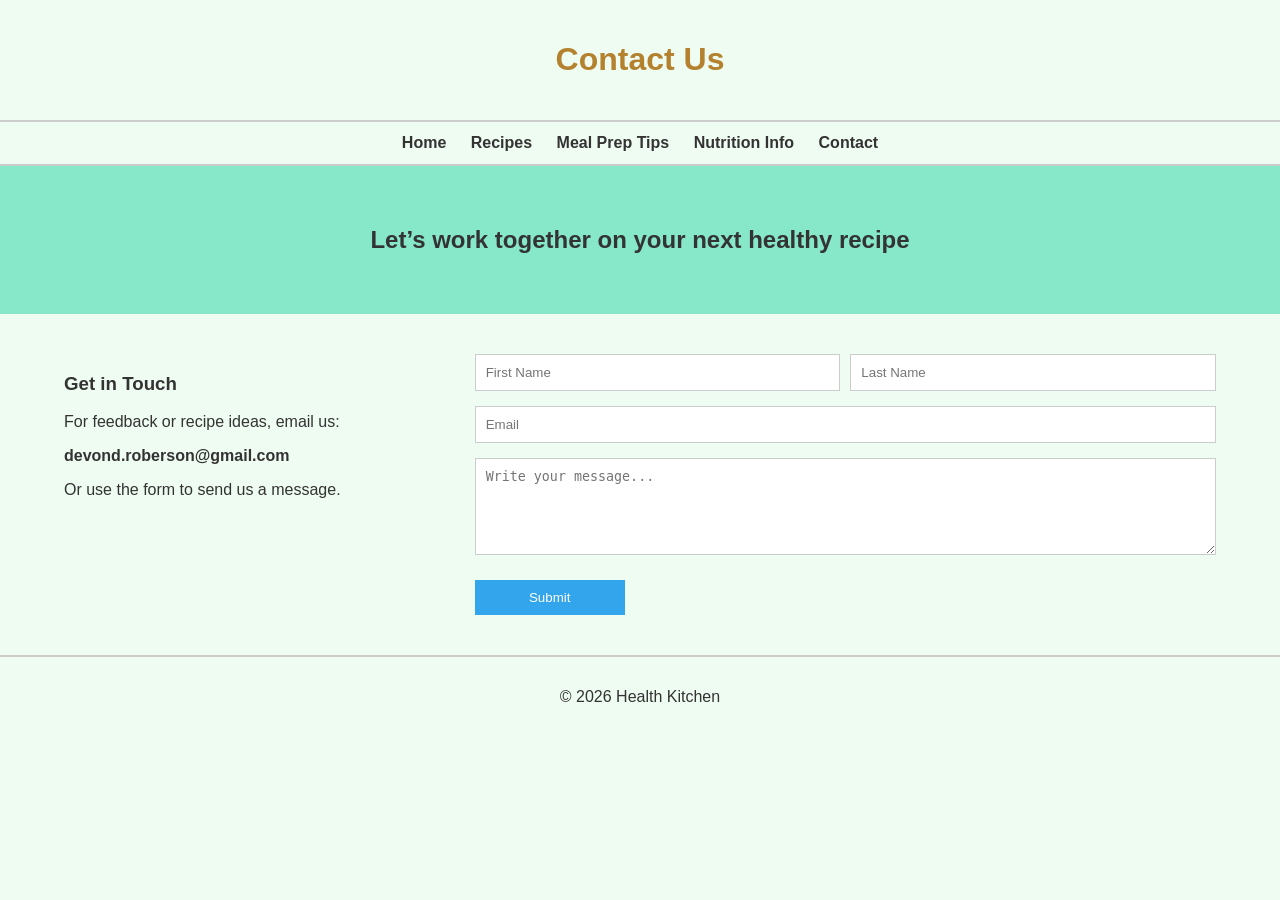
==== contact.html @ 3ae99eda "Add files via upload Add index.html, style.css, recipes.html, mealprep.html, nutrition.html, contact" ====
<!DOCTYPE html>
<html lang="en">
<head>
<meta charset="UTF-8">
<title>Contact</title>
<link rel="stylesheet" href="style.css">
</head>

<body>

<header>
<h1>Contact Us</h1>
</header>

<nav>
<a href="index.html">Home</a>
<a href="recipes.html">Recipes</a>
<a href="mealprep.html">Meal Prep Tips</a>
<a href="nutrition.html">Nutrition Info</a>
<a href="contact.html">Contact</a>
</nav>

<!-- HERO -->
<section class="contact-hero">
<h2>Let’s work together on your next healthy recipe</h2>
</section>

<!-- CONTACT SECTION -->
<main class="contact-layout">

<!-- LEFT SIDE -->
<div class="contact-info">
<h3>Get in Touch</h3>
<p>For feedback or recipe ideas, email us:</p>
<p><strong>devond.roberson@gmail.com</strong></p>
<p>Or use the form to send us a message.</p>
</div>

<!-- RIGHT SIDE FORM -->
<form class="contact-form">

<div class="form-row">
<input type="text" placeholder="First Name" required>
<input type="text" placeholder="Last Name" required>
</div>

<input type="email" placeholder="Email" required>

<textarea rows="5" placeholder="Write your message..." required></textarea>

<button type="submit">Submit</button>

</form>

</main>

<footer>
<p>© 2026 Health Kitchen</p>
</footer>

</body>
</html>
---- style.css ----
:root {
    --text: #b4812f;
    --background: #effcf1;
    --primary: #fad991;
    --secondary: #86e7c9;
    --accent: #33a5ec;
}

body {
    font-family: Arial, sans-serif;
    margin: 0;
    background-color: var(--background);
    color: #333;
}

/* HEADER */
header {
    text-align: center;
    padding: 20px;
    border-bottom: 2px solid #ccc;
}

header h1 {
    color: var(--text);
}
.logo-icon{
      width: 50px;
      height: 45px;
      position: relative;
      top: -5px;
    vertical-align: middle;
    fill: var(--text);  
    margin: -19px;
}

#chefs-hat{
    width: 50px;
    height: 45px;
    position: relative;
    top: 5px;
    margin: -4px;
    right: 7px;
}
#dinner{
    width: 50px;
    height: 45px;
    position: relative;
    top: 5px;
    margin: -4px;
    right: 7px;

}

/* NAVIGATION */
nav {
    text-align: center;
    padding: 12px;
    border-bottom: 2px solid #ccc;
}

nav a {
    text-decoration: none;
    color: #333;
    margin: 0 10px;
    font-weight: bold;
}

nav a:hover {
    transition: 0.4s ease-in-out;
    color: var(--accent);
}

/* MAIN LAYOUT */
main {
    width: 90%;
    margin: 20px auto;
}

/* FEATURED IMAGE */
section img {
    width: 100%;
    max-height: 400px;
    object-fit: cover;
    border: 2px solid #ccc;
}

/* HERO / INTRO */
.hero {
    margin-top: 20px;
    padding: 15px;
    border: 2px solid #ccc;
}


/* RECIPES SECTION */
.recipes {
    margin-top: 20px;
    padding: 15px;
    border: 2px solid #ccc;
}

/* CARD STYLE */
.card {
    border: 2px solid #ccc;
    padding: 15px;
    margin-top: 10px;
    background-color: white;
}
.card h3 {
    margin-top: 0;
    color: var(--text);
}

/* FOOTER */
footer {
    text-align: center;
    padding: 15px;
    border-top: 2px solid #ccc;
    margin-top: 20px;
}

/* 2 COLUMN LAYOUT */
.content {
    display: flex;
    gap: 20px;
    margin-top: 20px;
}

/* LEFT SIDE */
.left {
    flex: 2;
}

/* RIGHT SIDE */
.sidebar {
    flex: 1;
}

/* SIDEBAR BOXES */
.box {
    border: 2px solid #ccc;
    padding: 15px;
    margin-bottom: 20px;
    background-color: white;
}

.box h3 {
    margin-top: 0;
}

/* RECIPE GRID */
.recipe-grid {
    display: grid;
    grid-template-columns: repeat(3, 1fr);
    gap: 15px;
}

/* BUTTON */
button {
    padding: 8px 12px;
    border: none;
    background-color: var(--accent);
    color: white;
    cursor: pointer;
    margin-top: 10px;
}

button:hover {
    opacity: 0.8;
}

/* IMAGE INSIDE CARDS */
.card img {
    width: 100%;
    height: 150px;
    object-fit: cover;
    margin-bottom: 10px;
}

/* SMOOTH FADE IN */
body {
    animation: fadeIn 0.8s ease-in;
}

/* PAGE LAYOUT */
.page-layout {
    width: 90%;
    margin: 20px auto;
}

/* GRID SYSTEM */
.grid-2 {
    display: grid;
    grid-template-columns: 1fr 1fr;
    gap: 20px;
}

.grid-3 {
    display: grid;
    grid-template-columns: repeat(3, 1fr);
    gap: 15px;
}

/* CONTACT HERO */
.contact-hero {
    background: var(--secondary);
    padding: 60px 20px;
    text-align: center;
}

.contact-hero h2 {
    margin: 0;
    color: #333;
}

/* CONTACT LAYOUT */
.contact-layout {
    display: flex;
    gap: 40px;
    width: 90%;
    margin: 40px auto;
}

/* LEFT SIDE */
.contact-info {
    flex: 1;
}

/* FORM */
.contact-form {
    flex: 2;
    display: flex;
    flex-direction: column;
}

.contact-form input,
.contact-form textarea {
    padding: 10px;
    margin-bottom: 15px;
    border: 1px solid #ccc;
}


.form-row {
    display: flex;
    gap: 10px;
}

.form-row input {
    width: 100%;
}

/* BUTTON */
.contact-form button {
    width: 150px;
    padding: 10px;
    background-color: var(--accent);
    color: white;
    border: none;
    cursor: pointer;
}

.contact-form button:hover {
    opacity: 0.8;
}

/* FADE IN ANIMATION */
body {
    animation: fadeIn 0.6s ease-in;
}

@keyframes fadeIn {
    from { opacity: 0; }
    to { opacity: 1; }
}

/* RESPONSIVE */
@media (max-width: 768px) {
    .content, .contact-layout {
        flex-direction: column;
    }

    .grid-2, .grid-3 {
        grid-template-columns: 1fr;
    }
}

@keyframes fadeIn {
    from { opacity: 0; transform: translateY(10px); }
    to { opacity: 1; transform: translateY(0); }
}

/* HOVER EFFECTS */
.card:hover {
    transform: translateY(-5px);
    transition: 0.3s ease;
}

button {
    transition: 0.3s ease;
}

button:hover {
    transform: scale(1.05);
}

/* RESPONSIVE */
@media (max-width: 900px) {
    .content {
        flex-direction: column;
    }

    .recipe-grid {
        grid-template-columns: 1fr;
    }
}
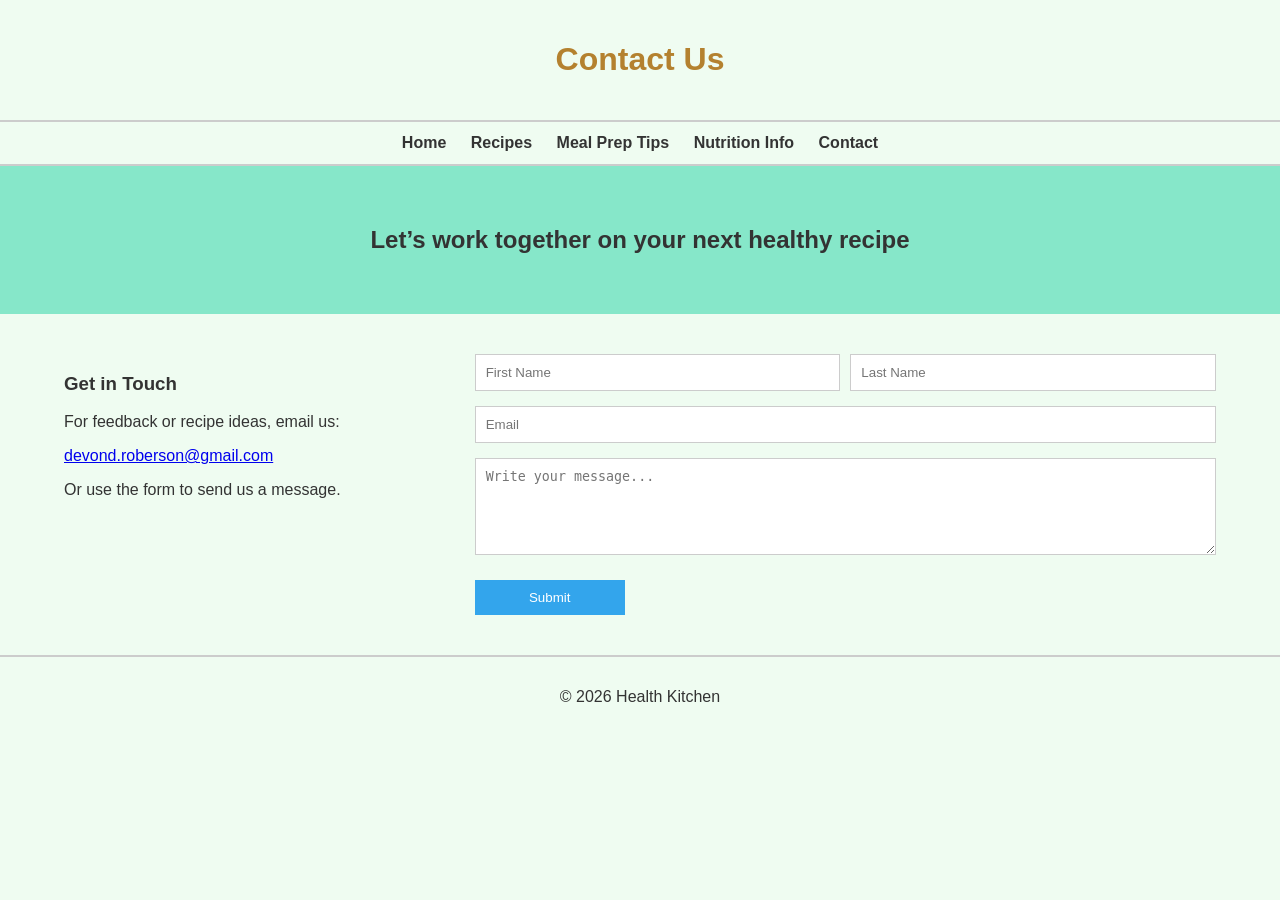
==== commit 339cd498: "Add files via upload Added teal time analytics code" ====
--- a/contact.html
+++ b/contact.html
@@ -1,7 +1,7 @@
 <!DOCTYPE html>
 <html lang="en">
 <head>
-<meta charset="UTF-8">
+<meta name="description" content="Health Kitchen - Simple healthy recipes, meal prep tips, and nutrition advice.">
 <title>Contact</title>
 <link rel="stylesheet" href="style.css">
 </head>
@@ -32,7 +32,7 @@
 <div class="contact-info">
 <h3>Get in Touch</h3>
 <p>For feedback or recipe ideas, email us:</p>
-<p><strong>devond.roberson@gmail.com</strong></p>
+<a href="mailto:devond.roberson@gmail.com">devond.roberson@gmail.com</a>
 <p>Or use the form to send us a message.</p>
 </div>
 
--- a/style.css
+++ b/style.css
@@ -90,7 +90,12 @@
     padding: 15px;
     border: 2px solid #ccc;
 }
-
+/* THIS fixes your issue */
+.video-section video {
+    width: 300px;
+
+    border-radius: 8px;
+}
 
 /* RECIPES SECTION */
 .recipes {
